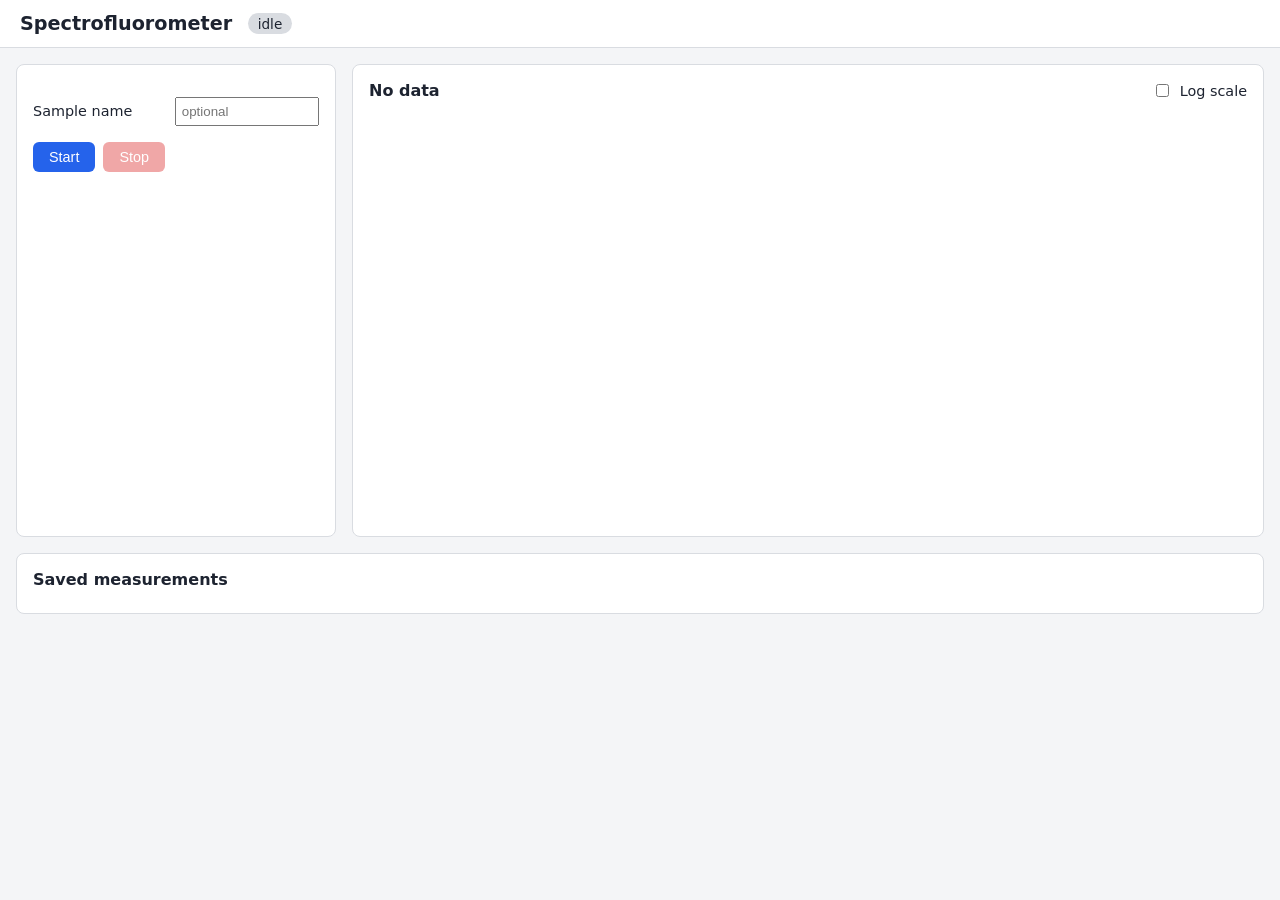
==== static/index.html @ e495762d "Minimal spectrofluorometer web app with dummy measurements Standard-library HTTP server that runs on" ====
<!doctype html>
<html lang="en">
<head>
  <meta charset="utf-8">
  <meta name="viewport" content="width=device-width, initial-scale=1">
  <title>Spectrofluorometer</title>
  <link rel="stylesheet" href="style.css">
</head>
<body>
  <header>
    <h1>Spectrofluorometer</h1>
    <span id="status" class="status idle">idle</span>
  </header>

  <main>
    <section class="panel">
      <nav id="tabs"></nav>
      <form id="form">
        <label>Sample name <input id="sample" type="text" placeholder="optional"></label>
        <div id="fields"></div>
        <div class="buttons">
          <button id="start" type="submit">Start</button>
          <button id="stop" type="button" disabled>Stop</button>
        </div>
        <p id="message"></p>
      </form>
    </section>

    <section class="panel plot-panel">
      <div class="plot-header">
        <strong id="plot-title">No data</strong>
        <label><input id="logy" type="checkbox"> Log scale</label>
      </div>
      <canvas id="plot"></canvas>
    </section>

    <section class="panel results">
      <h2>Saved measurements</h2>
      <table>
        <tbody id="results"></tbody>
      </table>
    </section>
  </main>

  <script src="app.js"></script>
</body>
</html>
---- static/style.css ----
:root {
  --bg: #f4f5f7;
  --panel: #ffffff;
  --text: #1d2330;
  --muted: #6b7280;
  --border: #d9dce1;
  --accent: #2563eb;
  --danger: #dc2626;
  --ok: #16a34a;
}

* { box-sizing: border-box; }

body {
  margin: 0;
  font-family: system-ui, sans-serif;
  background: var(--bg);
  color: var(--text);
}

header {
  display: flex;
  align-items: center;
  gap: 1rem;
  padding: 0.75rem 1.25rem;
  background: var(--panel);
  border-bottom: 1px solid var(--border);
}

h1 { font-size: 1.2rem; margin: 0; }
h2 { font-size: 1rem; margin: 0 0 0.5rem; }

.status {
  padding: 0.15rem 0.6rem;
  border-radius: 999px;
  font-size: 0.85rem;
  background: var(--border);
}
.status.running { background: var(--accent); color: white; }
.status.done { background: var(--ok); color: white; }
.status.error, .status.stopped { background: var(--danger); color: white; }

main {
  display: grid;
  grid-template-columns: 320px 1fr;
  gap: 1rem;
  padding: 1rem;
}

.panel {
  background: var(--panel);
  border: 1px solid var(--border);
  border-radius: 8px;
  padding: 1rem;
}

.results { grid-column: 1 / -1; }

nav { display: flex; gap: 0.25rem; margin-bottom: 1rem; flex-wrap: wrap; }
nav button { background: var(--bg); color: var(--text); border: 1px solid var(--border); }
nav button.active { background: var(--accent); color: white; border-color: var(--accent); }

label {
  display: flex;
  justify-content: space-between;
  align-items: center;
  gap: 0.5rem;
  margin-bottom: 0.5rem;
  font-size: 0.9rem;
}
label input[type=text], label input[type=number] { width: 9rem; padding: 0.3rem; }
.unit { color: var(--muted); width: 2rem; font-size: 0.8rem; }

button {
  padding: 0.45rem 1rem;
  border: none;
  border-radius: 6px;
  background: var(--accent);
  color: white;
  cursor: pointer;
  font-size: 0.9rem;
}
button:disabled { opacity: 0.4; cursor: default; }
#stop { background: var(--danger); }
.buttons { display: flex; gap: 0.5rem; margin-top: 1rem; }

#message { color: var(--danger); min-height: 1.2em; font-size: 0.9rem; }

.plot-header { display: flex; justify-content: space-between; align-items: center; }
.plot-header label { margin: 0; }
canvas { width: 100%; height: 420px; display: block; }

table { width: 100%; border-collapse: collapse; font-size: 0.9rem; }
td { padding: 0.35rem 0.5rem; border-top: 1px solid var(--border); }
td.actions { text-align: right; white-space: nowrap; }
td.actions a, td.actions button { margin-left: 0.5rem; font-size: 0.85rem; }
td.actions button { padding: 0.2rem 0.6rem; background: var(--danger); }

@media (max-width: 800px) {
  main { grid-template-columns: 1fr; }
  canvas { height: 300px; }
}
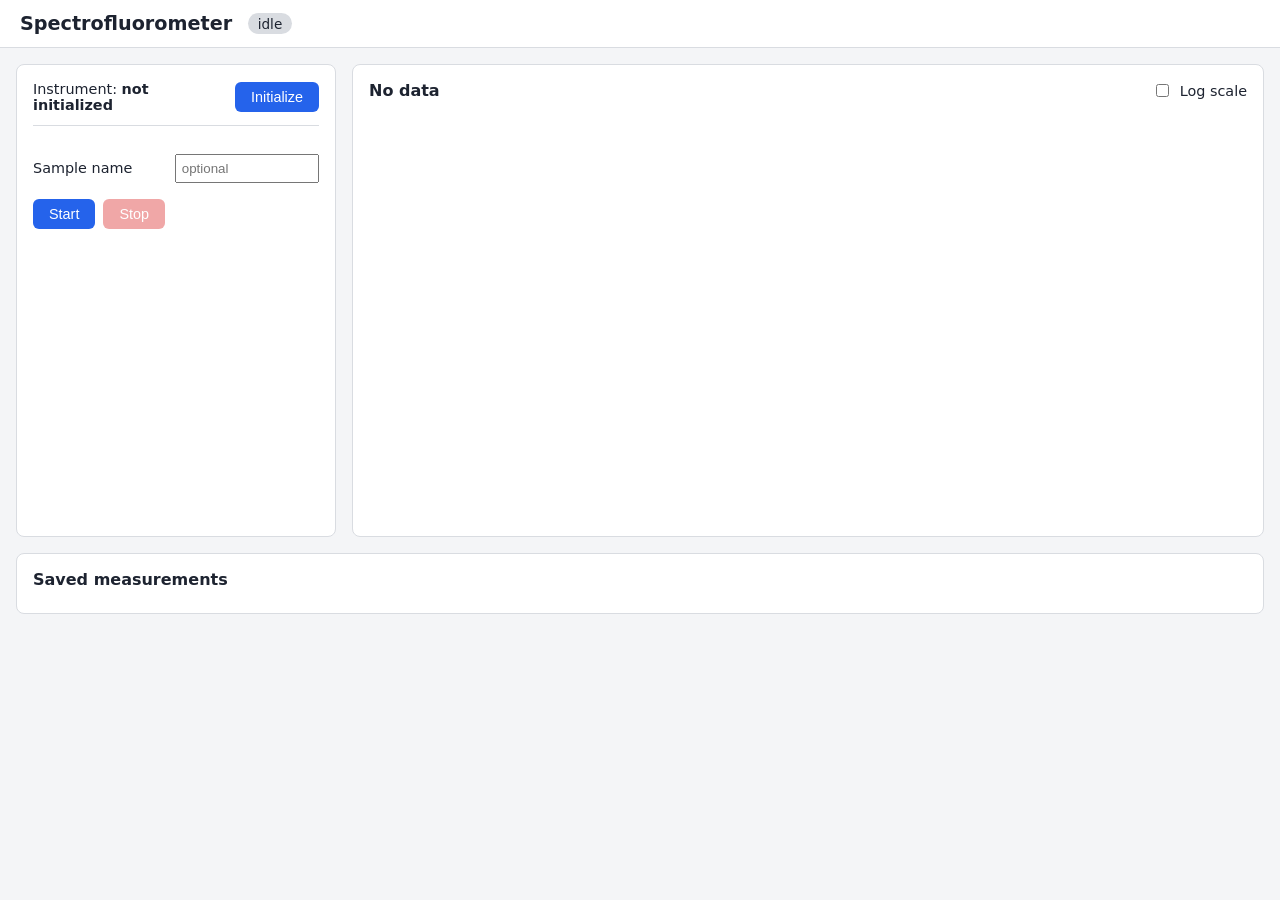
==== commit 858fff0d: "Add an Initialize button for the instrument Initialization (FPGA, spectrometer, motors) no longer ha" ====
--- a/static/index.html
+++ b/static/index.html
@@ -14,6 +14,11 @@
 
   <main>
     <section class="panel">
+      <div class="instrument">
+        <span>Instrument: <strong id="instrument">not initialized</strong></span>
+        <button id="initialize" type="button">Initialize</button>
+      </div>
+      <p id="instrument-error" class="error"></p>
       <nav id="tabs"></nav>
       <form id="form">
         <label>Sample name <input id="sample" type="text" placeholder="optional"></label>
--- a/static/style.css
+++ b/static/style.css
@@ -84,7 +84,20 @@
 #stop { background: var(--danger); }
 .buttons { display: flex; gap: 0.5rem; margin-top: 1rem; }
 
-#message { color: var(--danger); min-height: 1.2em; font-size: 0.9rem; }
+#message, .error { color: var(--danger); font-size: 0.9rem; }
+#message { min-height: 1.2em; }
+.error:empty { display: none; }
+
+.instrument {
+  display: flex;
+  justify-content: space-between;
+  align-items: center;
+  gap: 0.5rem;
+  padding-bottom: 0.75rem;
+  margin-bottom: 0.75rem;
+  border-bottom: 1px solid var(--border);
+  font-size: 0.9rem;
+}
 
 .plot-header { display: flex; justify-content: space-between; align-items: center; }
 .plot-header label { margin: 0; }
